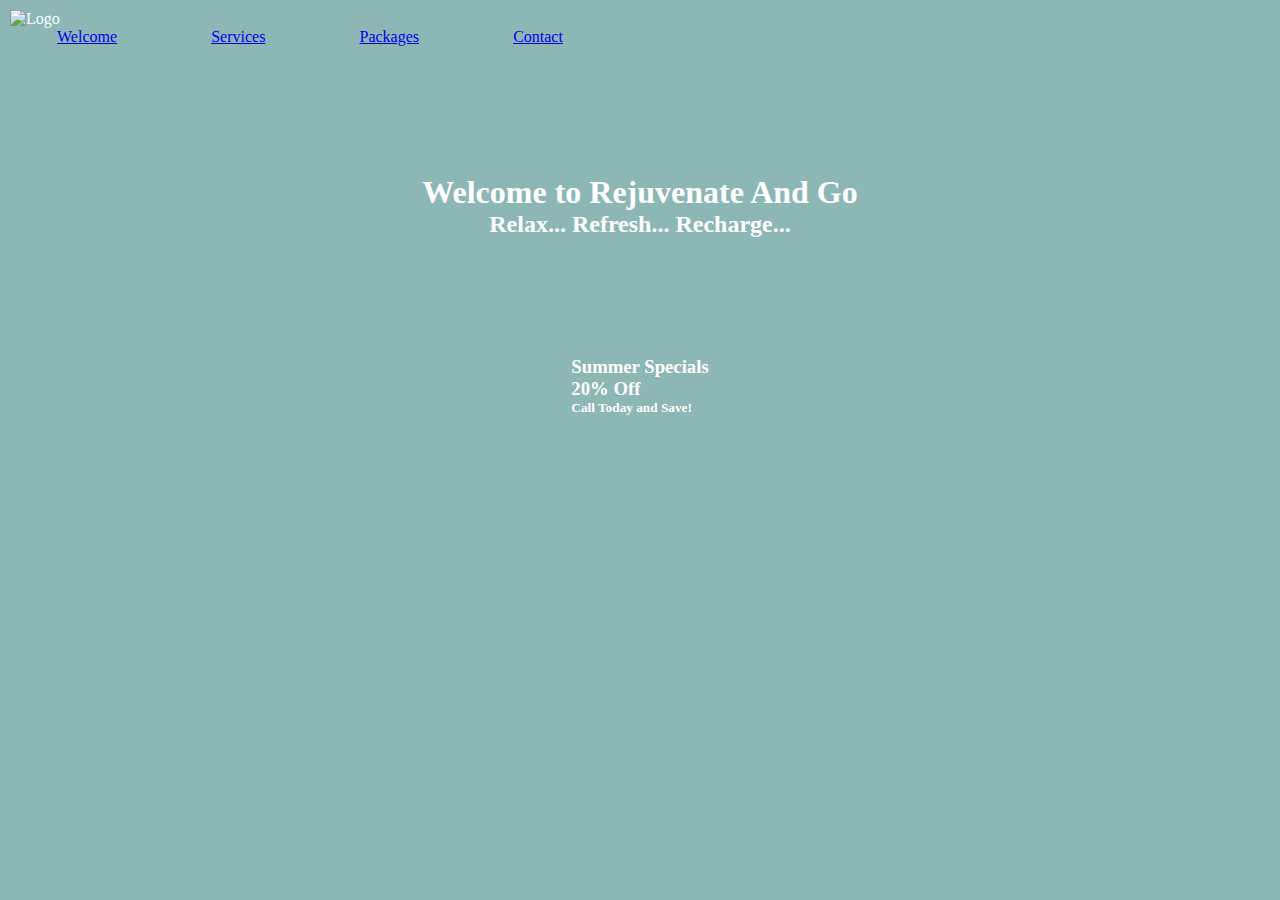
==== index.html @ 940d6e26 "intial commit" ====
<!DOCTYPE html>
<html>
    <head>
    <meta charset="utf-8">
    <meta name="viewport" content="width=device-width, initial-scale=1">
    <title>Rejuvenate And Go</title>
    <link rel="stylesheet" href="style/style.css" type="text/css"/>
        <!--<link href="https://fonts.googleapis.com/css?family=Cairo" rel="stylesheet">-->
        </head>
    <body>
       <nav>
         <div class="logo">
             <img src="logo.jpg" alt="Logo"></img>
         </div>
           <div class="navigation-group">
           <div class="top-bar">
        <ul>
           <li><a href="index.html">
            Welcome</a>
           </li>
           <li><a href="services.html">
             Services</a>
           </li>
            <li><a href="packages.html">
            Packages</a>
           </li>
           <li><a href="contact-us.html">
             Contact</a>
           </li>
          </ul>   
        </div>
        </div>
       </nav> 
     
     <div class="welcome">
        <h1>Welcome to Rejuvenate And Go</h1>
        <h2>Relax... Refresh... Recharge...</h2>
     </div>
    <!--This banner will be linked to packages.html-->
    <div class="main">
        <div class="banner image">
          <h3 class="tag">Summer Specials</h3>
          <h3 class="subtitle">20% Off</h3>
          <h5 class="subtitle">Call Today and Save!</h5>
        </div>
      </div>
    <div class="container">
        <div class="background-image"></div>
        </div>
    </div>
    
<!--spa music choice 1 -->
<!--<iframe width="560" height="315" src="https://www.youtube.com/embed/QZbuj3RJcjI" frameborder="0" allowfullscreen></iframe>-->
 <!--spa music choice 2 guitar-->
 <!--<iframe width="560" height="315" src="https://www.youtube.com/embed/ss7EJ-PW2Uk" frameborder="0" allowfullscreen></iframe>-->
 <!--choice 3 waterfalls, nature & music-->
 <!--<iframe width="560" height="315" src="https://www.youtube.com/embed/x30YOmfeVTE" frameborder="0" allowfullscreen></iframe>-->
 </body>
</html>
---- style/style.css ----
* {
  padding: 0;
  margin: 0;
}

body {
  color:#ffffff;
  background-image: url("images/background.jpg");
  background-color: #8CB7B5;

  /*font-family: 'Cairo', sans-serif;
font-family: 'Exo', sans-serif;*/

/*font2*/
/*font-family: 'Cairo', sans-serif;
font-family: 'Exo', sans-serif;
font-family: 'Open Sans', sans-serif; */


  
}

/*white font color */
/*color: #ffffff !important;*/

/*Teal font color in case we have any white background areas*/
/*font-family: "clavo", serif;
    color: #8CB7B5;
    font-size: 2em;
    font-weight: 300;
    font-style: italic;
    margin-bottom: 0.8em;
    line-height: 125%;
}*/

/*background color for web pages #8CB7B5  */

nav {
  padding:10px;
}

ul {
  list-style:none;
  display:flex;
  align-items:center;
  justify-content: space-around;
  width: 600px;
}

.main {
  display: flex;
  align-items: center;
  justify-content: center;
  flex-direction: column;
}

.welcome {
  display: flex;
  align-items: center;
  justify-content: center;
  flex-direction: column;
  height: 300px;
}

.icon {
  display:flex;
  align-items:center;
  justify-content:center;
}

.icon a {
  margin:15px;
}
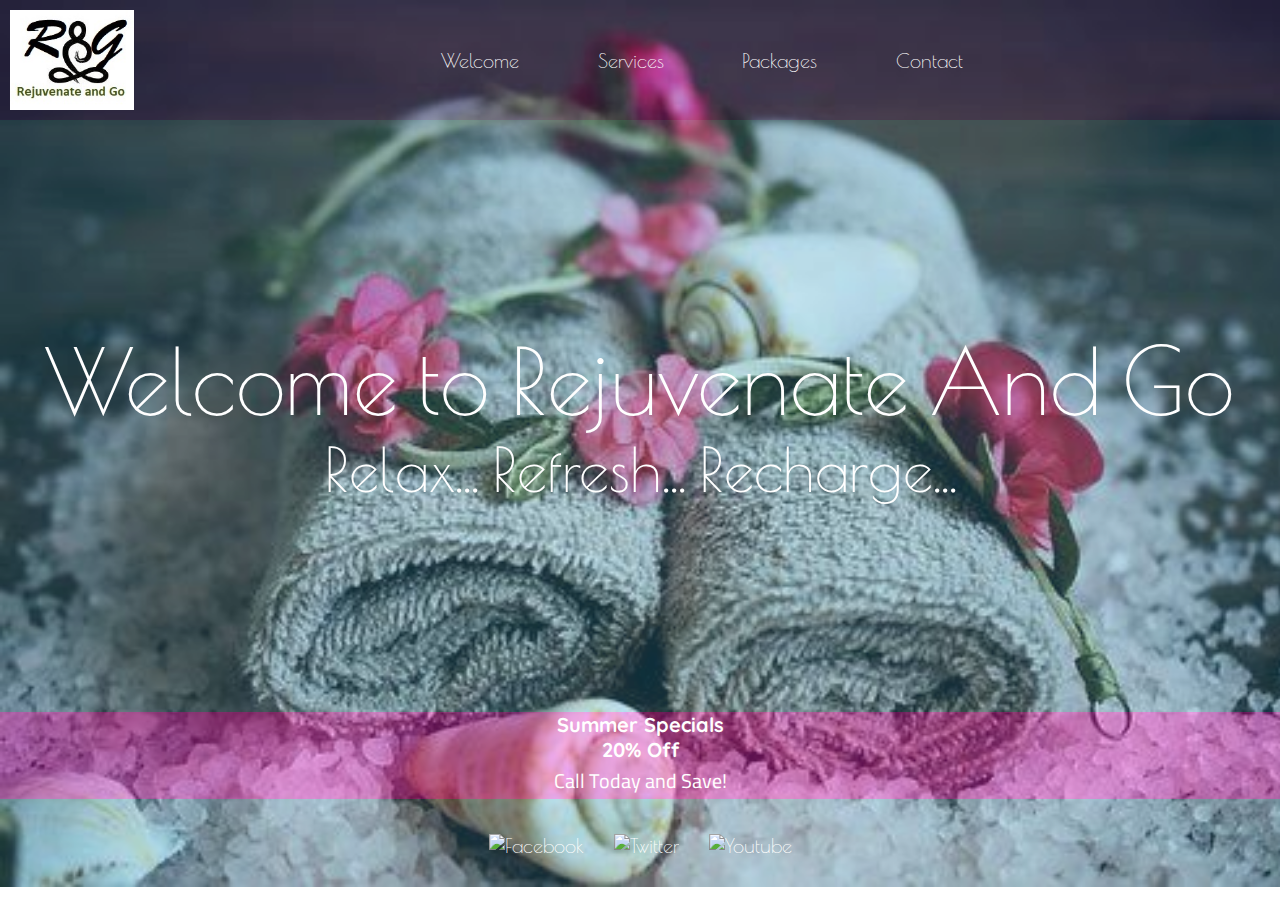
==== commit 7c665b41: "CSS Added" ====
--- a/index.html
+++ b/index.html
@@ -1,59 +1,52 @@
 <!DOCTYPE html>
 <html>
     <head>
-    <meta charset="utf-8">
-    <meta name="viewport" content="width=device-width, initial-scale=1">
-    <title>Rejuvenate And Go</title>
-    <link rel="stylesheet" href="style/style.css" type="text/css"/>
-        <!--<link href="https://fonts.googleapis.com/css?family=Cairo" rel="stylesheet">-->
-        </head>
+        <meta charset="utf-8">
+        <meta name="viewport" content="width=device-width, initial-scale=1">
+        <title>Rejuvenate And Go</title>
+        <link rel="stylesheet" href="style/style.css" type="text/css"/>
+    </head>
     <body>
-       <nav>
-         <div class="logo">
-             <img src="logo.jpg" alt="Logo"></img>
-         </div>
-           <div class="navigation-group">
-           <div class="top-bar">
-        <ul>
-           <li><a href="index.html">
-            Welcome</a>
-           </li>
-           <li><a href="services.html">
-             Services</a>
-           </li>
-            <li><a href="packages.html">
-            Packages</a>
-           </li>
-           <li><a href="contact-us.html">
-             Contact</a>
-           </li>
-          </ul>   
+        <div class="index">
+            <nav>
+                <div class="logo">
+                    <img src="images/logo.jpg" alt="logo"/>
+                </div>
+                
+                <ul class="navbar">
+                    <li>
+                        <a href="index.html">Welcome</a>
+                    </li>
+                    <li>
+                        <a href="services.html">Services</a>
+                    </li>
+                    <li>
+                        <a href="packages.html">Packages</a>
+                    </li>
+                    <li>
+                        <a href="contact-us.html">Contact</a>
+                    </li>
+                </ul>
+            </nav>
+            
+            <div class="welcome">
+                <h1>Welcome to Rejuvenate And Go</h1>
+                <h2>Relax... Refresh... Recharge...</h2>
+            </div>
+            <!--This is our week's special. promo ends July 26th 2017-->
+            <div class="main">
+                <h4>Summer Specials</h4>
+                <h4>20% Off</h4>
+                <h5>Call Today and Save!</h5>
+            </div>
+            
+            <footer>
+                <div class="icon">
+                    <a href='#'><img alt='Facebook' src='http://4.bp.blogspot.com/-oT7cL4u_dVM/UIS8ZW-7iZI/AAAAAAAAIrc/KepM5Y5sfSg/s1600/facebook.png'title='Facebook'/></a>
+                    <a href='#'><img alt='Twitter' src='http://1.bp.blogspot.com/-LXKaXH3z91E/UIS8k1pahQI/AAAAAAAAIsc/NhhtMdVeIsI/s1600/twitter.png'title='Twitter'/></a>
+                    <a href='#'><img alt='Youtube' src='http://2.bp.blogspot.com/-dOEUN9h6Brs/UIS8m8fY34I/AAAAAAAAIso/VueDWOdE4bo/s1600/youtube.png' title='Youtube'/></a>
+                </div>
+            </footer>
         </div>
-        </div>
-       </nav> 
-     
-     <div class="welcome">
-        <h1>Welcome to Rejuvenate And Go</h1>
-        <h2>Relax... Refresh... Recharge...</h2>
-     </div>
-    <!--This banner will be linked to packages.html-->
-    <div class="main">
-        <div class="banner image">
-          <h3 class="tag">Summer Specials</h3>
-          <h3 class="subtitle">20% Off</h3>
-          <h5 class="subtitle">Call Today and Save!</h5>
-        </div>
-      </div>
-    <div class="container">
-        <div class="background-image"></div>
-        </div>
-    </div>
-    
-<!--spa music choice 1 -->
-<!--<iframe width="560" height="315" src="https://www.youtube.com/embed/QZbuj3RJcjI" frameborder="0" allowfullscreen></iframe>-->
- <!--spa music choice 2 guitar-->
- <!--<iframe width="560" height="315" src="https://www.youtube.com/embed/ss7EJ-PW2Uk" frameborder="0" allowfullscreen></iframe>-->
- <!--choice 3 waterfalls, nature & music-->
- <!--<iframe width="560" height="315" src="https://www.youtube.com/embed/x30YOmfeVTE" frameborder="0" allowfullscreen></iframe>-->
- </body>
+    </body>
 </html>
--- a/style/style.css
+++ b/style/style.css
@@ -1,50 +1,164 @@
+@import url('https://fonts.googleapis.com/css?family=Cairo');
+@import url('https://fonts.googleapis.com/css?family=Quicksand:400,700');
+@import url('https://fonts.googleapis.com/css?family=Poiret+One');
+
 * {
   padding: 0;
   margin: 0;
 }
 
 body {
-  color:#ffffff;
-  background-image: url("images/background.jpg");
-  background-color: #8CB7B5;
-
-  /*font-family: 'Cairo', sans-serif;
-font-family: 'Exo', sans-serif;*/
-
-/*font2*/
-/*font-family: 'Cairo', sans-serif;
-font-family: 'Exo', sans-serif;
-font-family: 'Open Sans', sans-serif; */
-
-
-  
-}
-
-/*white font color */
-/*color: #ffffff !important;*/
-
-/*Teal font color in case we have any white background areas*/
-/*font-family: "clavo", serif;
-    color: #8CB7B5;
-    font-size: 2em;
-    font-weight: 300;
-    font-style: italic;
-    margin-bottom: 0.8em;
-    line-height: 125%;
-}*/
-
-/*background color for web pages #8CB7B5  */
+  color: #ffffff;
+  /*background-image: url("../images/background.jpg");*/
+  /*background-repeat: no-repeat;*/
+  /*background-size: cover;*/
+}
+
+h1 {
+  font-size: 90px;
+  font-family: 'Poiret One', cursive;
+  font-weight: normal;
+}
+
+h2 {
+  font-size: 60px;
+  font-family: 'Poiret One', cursive;
+  font-weight: normal;
+}
+
+h3 {
+  font-family: 'Poiret One', cursive;
+  font-weight: normal;
+  text-align: center;
+  font-size: 30px;
+  margin-bottom: 20px;
+}
+
+h4 {
+  font-family: 'Quicksand', sans-serif;
+  font-size: 20px;
+}
+
+h5 {
+  font-family: 'Cairo', sans-serif;
+  font-weight: normal;
+  text-align: center;
+  font-size: 20px;
+}
+
+.subtitle {
+  margin-top: 60px;
+}
+
+p {
+  font-family: 'Cairo', sans-serif;
+  font-size: 20px;
+}
 
 nav {
-  padding:10px;
+  padding: 10px;
+  display: flex;
+  /*background-color: #8CB7B5;*/
+  /*opacity: 0.5;*/
+  background-color: rgba(61, 75, 169, 0.28);
+}
+
+img {
+  height: inherit;
 }
 
 ul {
-  list-style:none;
-  display:flex;
-  align-items:center;
+  list-style: none;
+  display: flex;
+  align-items: center;
   justify-content: space-around;
   width: 600px;
+  margin: auto;
+}
+
+li,a:link, li,a:visited {
+  text-decoration: none;
+  color: #ffffff;
+  font-family: 'Poiret One', cursive;
+  font-size: 20px;
+}
+
+/*Are we going to have a different hover color?*/
+
+li,a:hover {
+  color: rgba(206, 88, 3, 1);
+}
+
+li,a:active {
+  opacity: 1;
+}
+
+table {
+  font-family: 'Cairo', sans-serif;
+  font-size: 20px;
+}
+tr {
+  height: 20px;
+}
+
+th {
+  text-align: left;
+}
+
+td:first-child {
+  width: 125px;
+}
+
+td:nth-child(2) {
+  width: 300px;
+}
+
+td:nth-child(3) {
+  width: 210px;
+}
+
+td:last-child {
+  width: 80px;
+}
+
+footer {
+  display: flex;
+  align-items: center;
+  justify-content: center;
+  padding-top: 20px;
+  padding-bottom: 15px;
+  background-color: rgba(54, 164, 201, 0.28);
+}
+
+.index{
+  background-image: url("../images/background.jpg");
+  background-repeat: no-repeat;
+  background-size: cover;
+}
+
+.services {
+  background-image: url("../images/beach_massage_table-1245037_960_720.jpg");
+  background-repeat: no-repeat;
+  background-size: 100% 100%;
+  background-attachment: fixed;
+}
+
+.packages {
+  background-image: url("../images/wellness-589774_960_720.jpg");
+  background-repeat: no-repeat;
+  background-size: 100% 100%;
+  background-attachment: fixed;
+}
+
+.contact {
+  background-image: url("../images/shells-792912_960_720.jpg");
+  background-repeat: no-repeat;
+  background-size: 100% 100%;
+  background-attachment: fixed;
+}
+
+.logo {
+  height: 100px;
 }
 
 .main {
@@ -52,6 +166,17 @@
   align-items: center;
   justify-content: center;
   flex-direction: column;
+  /*background-color: #8CB7B5;*/
+  /*opacity: 0.6;*/
+  background-color: rgba(232, 44, 210, 0.38);
+}
+
+.container {
+  display: flex;
+  align-items: center;
+  justify-content: center;
+  flex-direction: column;
+  width: 600px;
 }
 
 .welcome {
@@ -59,15 +184,75 @@
   align-items: center;
   justify-content: center;
   flex-direction: column;
-  height: 300px;
+  height: calc(100vh - 308px);
+  /*background-color: #8CB7B5;*/
+  /*opacity: 0.6;*/
+  background-color: rgba(54, 164, 201, 0.28);
+}
+
+.banner {
+  display: flex;
+  align-items: center;
+  justify-content: center;
+  flex-direction: column;
+  padding-top: 20px;
+  background-color: rgba(54, 164, 201, 0.28);
+  /*background-color: #8CB7B5;*/
+  /*opacity: 0.6;*/
+}
+
+.group {
+  padding-top: 80px;
+  padding-bottom: 20px;
+  text-align: center;
 }
 
 .icon {
-  display:flex;
-  align-items:center;
-  justify-content:center;
+  display: flex;
+  align-items: center;
+  justify-content: center;
+}
+
+.box {
+  border-top: 1px solid #ffffff;
+  border-bottom: 1px solid #ffffff;
+  padding-top: 40px;
+  padding-bottom: 40px;
+}
+
+.box:last-child {
+  margin-bottom: 20px;
+}
+
+.note {
+  padding-bottom: 40px;
+  padding-top: 40px;
+}
+
+.row {
+  margin-top: 20px;
+  margin-bottom: 20px;
+}
+
+.item {
+  display: flex;
+  justify-content: space-between;
+}
+
+.row>p {
+  width: 90%;
 }
 
 .icon a {
-  margin:15px;
+  margin: 15px;
+}
+
+.slides {
+  height: 500px;
+  margin-top: 40px;
+  text-decoration: underline;
+  border: 50px double #ffffff;
+  display: flex;
+  align-items: center;
+  justify-content: center;
 }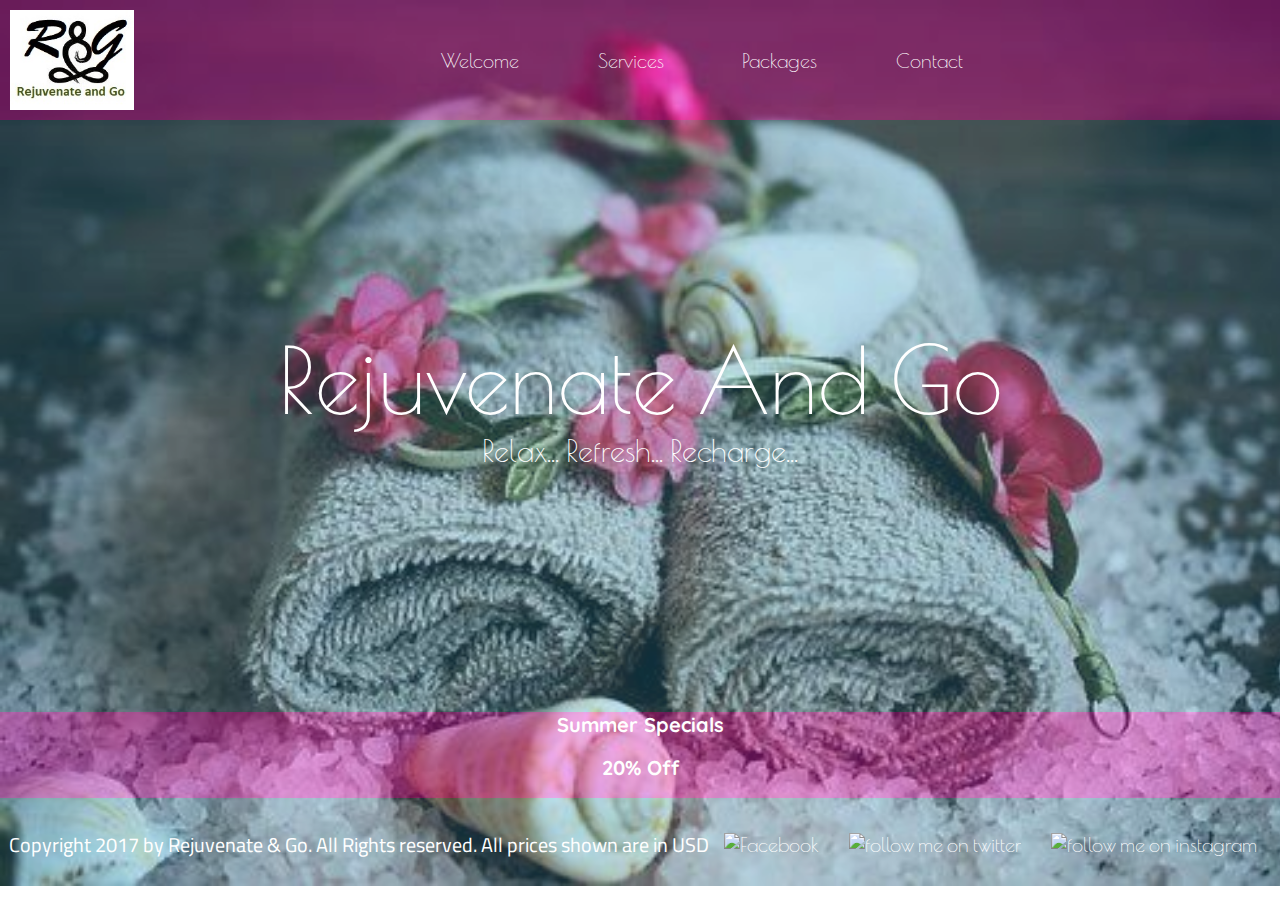
==== commit 709f466e: "all done" ====
--- a/index.html
+++ b/index.html
@@ -28,25 +28,32 @@
                     </li>
                 </ul>
             </nav>
-            
+           
             <div class="welcome">
-                <h1>Welcome to Rejuvenate And Go</h1>
-                <h2>Relax... Refresh... Recharge...</h2>
+                <h1>Rejuvenate And Go</h1>
+                <h3>Relax... Refresh... Recharge...</h3>
+                <br>
             </div>
-            <!--This is our week's special. promo ends July 26th 2017-->
+            <!--This is our week's special. promo ends september 26th 2017-->
             <div class="main">
-                <h4>Summer Specials</h4>
-                <h4>20% Off</h4>
-                <h5>Call Today and Save!</h5>
+                <h4>Summer Specials</h4><br>
+                <h4>20% Off</h4><br>
             </div>
             
             <footer>
-                <div class="icon">
-                    <a href='#'><img alt='Facebook' src='http://4.bp.blogspot.com/-oT7cL4u_dVM/UIS8ZW-7iZI/AAAAAAAAIrc/KepM5Y5sfSg/s1600/facebook.png'title='Facebook'/></a>
-                    <a href='#'><img alt='Twitter' src='http://1.bp.blogspot.com/-LXKaXH3z91E/UIS8k1pahQI/AAAAAAAAIsc/NhhtMdVeIsI/s1600/twitter.png'title='Twitter'/></a>
-                    <a href='#'><img alt='Youtube' src='http://2.bp.blogspot.com/-dOEUN9h6Brs/UIS8m8fY34I/AAAAAAAAIso/VueDWOdE4bo/s1600/youtube.png' title='Youtube'/></a>
+            <div class="icon">
+               <div class="cf">
+                    <p>
+    				Copyright 2017 by Rejuvenate & Go. All Rights reserved. All prices shown are in USD<br>
+    			    </p> 
+			    </div> 
+                <a href='#'><img alt='Facebook' src='http://4.bp.blogspot.com/-oT7cL4u_dVM/UIS8ZW-7iZI/AAAAAAAAIrc/KepM5Y5sfSg/s1600/facebook.png'title='Facebook'/></a>
+    
+                <a target="_blank" title="follow me on twitter" href="http://www.twitter.com/PLACEHOLDER"><img alt="follow me on twitter" src="//login.create.net/images/icons/user/twitter_30x30.png" border=0></a>
+                
+                <a target="_blank" title="follow me on instagram" href="http://www.instagram.com/PLACEHOLDER"><img alt="follow me on instagram" src="https://c866088.ssl.cf3.rackcdn.com/assets/instagram30x30.png" border=0></a>
                 </div>
             </footer>
         </div>
     </body>
-</html>
+</html>--- a/style/style.css
+++ b/style/style.css
@@ -18,12 +18,14 @@
   font-size: 90px;
   font-family: 'Poiret One', cursive;
   font-weight: normal;
+  text-align: center;
 }
 
 h2 {
   font-size: 60px;
   font-family: 'Poiret One', cursive;
   font-weight: normal;
+  text-align: center;
 }
 
 h3 {
@@ -60,7 +62,7 @@
   display: flex;
   /*background-color: #8CB7B5;*/
   /*opacity: 0.5;*/
-  background-color: rgba(61, 75, 169, 0.28);
+  background-color: rgba(232, 44, 210, 0.38);
 }
 
 img {
@@ -128,6 +130,79 @@
   padding-top: 20px;
   padding-bottom: 15px;
   background-color: rgba(54, 164, 201, 0.28);
+}
+
+iframe {
+  margin-top: 20px;
+  margin-bottom: 10px;
+}
+
+.slides {
+  height: 466px;
+  width:700px;
+  margin-top: 40px;
+  border: 20px solid #ffffff;
+  position: relative;
+}
+
+.slides>img {
+  position: absolute;
+  top: 0; left: 0;
+  z-index: 3;
+  -webkit-animation: slideshow 12s linear 0s infinite;
+  -moz-animation: slideshow 12s linear 0s infinite;
+  -ms-animation: slideshow 12s linear 0s infinite;
+  -o-animation: slideshow 12s linear 0s infinite;
+  animation: slideshow 12s linear 0s infinite;
+}
+
+.slides>img:nth-child(2) {
+  z-index: 2;
+  -webkit-animation: slideshow 12s linear 4s infinite;
+  -moz-animation: slideshow 12s linear 4s infinite;
+  -ms-animation: slideshow 12s linear 4s infinite;
+  -o-animation: slideshow 12s linear 4s infinite;
+  animation: slideshow 12s linear 4s infinite;
+}
+
+.slides>img:nth-child(3) {
+  z-index: 1;
+  -webkit-animation: slideshow 12s linear 8s infinite;
+  -moz-animation: slideshow 12s linear 8s infinite;
+  -ms-animation: slideshow 12s linear 8s infinite;
+  -o-animation: slideshow 12s linear 8s infinite;
+  animation: slideshow 12s linear 8s infinite;
+}
+
+@-webkit-keyframes slideshow {
+   25% { opacity: 1;}
+   33.33% { opacity: 0;} 
+   91.66% { opacity: 0;}
+   100% { opacity: 1;}
+}
+@-moz-keyframes slideshow {
+   25% { opacity: 1;}
+   33.33% { opacity: 0;} 
+   91.66% { opacity: 0;}
+   100% { opacity: 1;}
+}
+@-ms-keyframes slideshow {
+   25% { opacity: 1;}
+   33.33% { opacity: 0;} 
+   91.66% { opacity: 0;}
+   100% { opacity: 1;}
+}
+@-o-keyframes slideshow {
+   25% { opacity: 1;}
+   33.33% { opacity: 0;} 
+   91.66% { opacity: 0;}
+   100% { opacity: 1;}
+}
+@keyframes slideshow {
+   25% { opacity: 1;}
+   33.33% { opacity: 0;} 
+   91.66% { opacity: 0;}
+   100% { opacity: 1;}
 }
 
 .index{
@@ -151,7 +226,7 @@
 }
 
 .contact {
-  background-image: url("../images/shells-792912_960_720.jpg");
+  background-image: url("../images/storefront.jpg");
   background-repeat: no-repeat;
   background-size: 100% 100%;
   background-attachment: fixed;
@@ -207,6 +282,7 @@
   text-align: center;
 }
 
+
 .icon {
   display: flex;
   align-items: center;
@@ -247,12 +323,5 @@
   margin: 15px;
 }
 
-.slides {
-  height: 500px;
-  margin-top: 40px;
-  text-decoration: underline;
-  border: 50px double #ffffff;
-  display: flex;
-  align-items: center;
-  justify-content: center;
-}+
+
